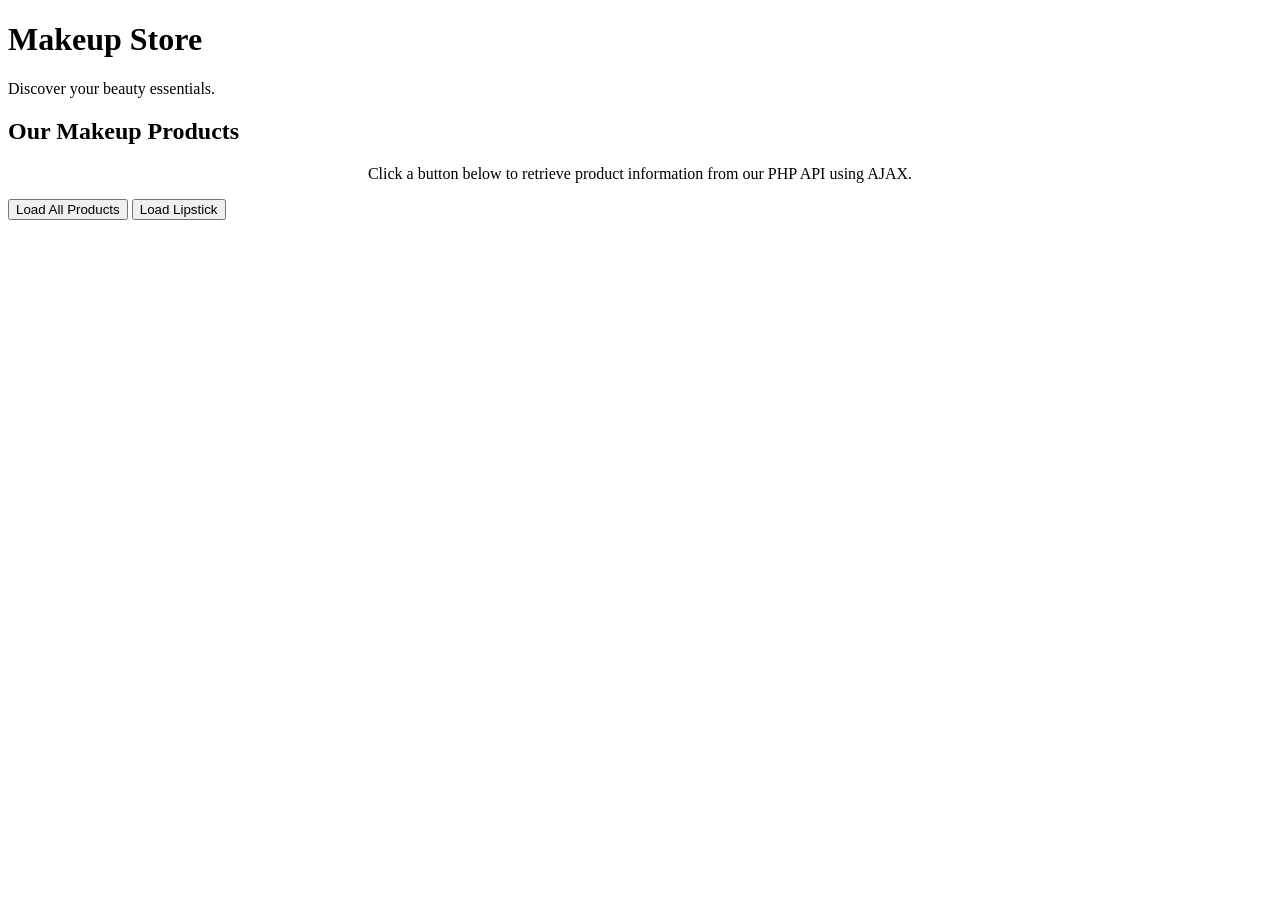
==== ajax-demo.html @ af67060a "for ajax demo" ====
<!DOCTYPE html>
<html lang="en">

<head>
    <meta charset="UTF-8">
    <meta name="viewport" content="width=device-width, initial-scale=1.0">

    <title>Makeup Store - AJAX Tutorial</title>

    <!-- CSS Stylesheet -->
    <link rel="stylesheet" href="style.css">

</head>

<body>

    <!-- Page Header -->
    <header>
        <h1>Makeup Store</h1>
        <p>Discover your beauty essentials.</p>
    </header>


    <!-- Main Content -->
    <main>

        <h2>Our Makeup Products</h2>

        <p style="text-align:center;">
            Click a button below to retrieve product information
            from our PHP API using AJAX.
        </p>


        <!-- AJAX Buttons -->
        <div class="button-container">

            <button id="loadAllProducts">
                Load All Products
            </button>

            <button id="loadLipstick">
                Load Lipstick
            </button>

        </div>


        <!-- Product Display Container -->
        <div id="productList" class="product-container">

            <!-- Products will be displayed here using JavaScript -->

        </div>

    </main>


    <!-- JavaScript -->
    <script src="script.js"></script>

</body>

</html>
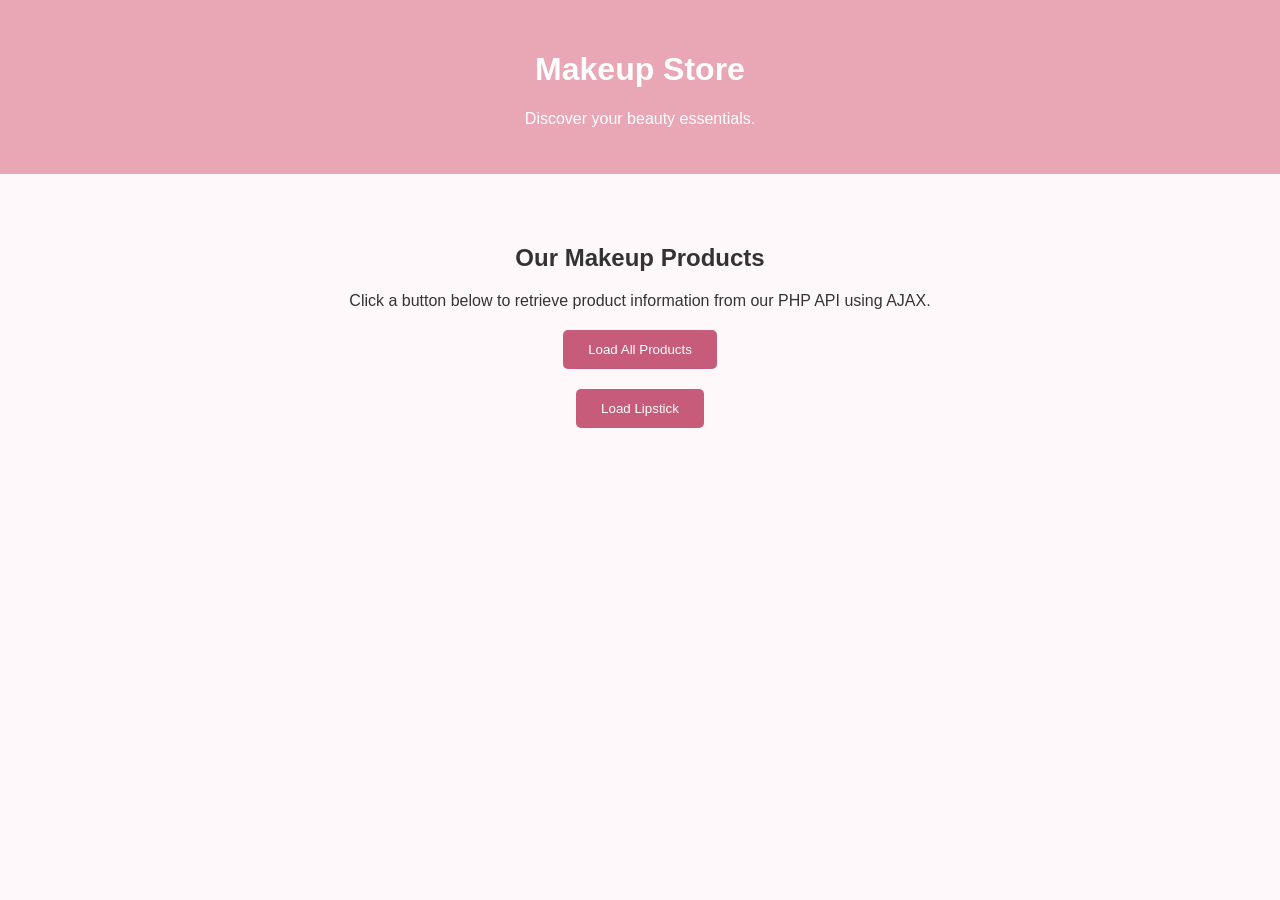
==== commit 0ddb21ea: "Update script source path in ajax-demo.html" ====
--- a/ajax-demo.html
+++ b/ajax-demo.html
@@ -9,7 +9,7 @@
     <title>Makeup Store - AJAX Tutorial</title>
 
     <!-- CSS Stylesheet -->
-    <link rel="stylesheet" href="style.css">
+    <link rel="stylesheet" href="./styles/style-ajax.css">
 
 </head>
 
@@ -58,7 +58,8 @@
 
 
     <!-- JavaScript -->
-    <script src="script.js"></script>
+    <script src="./js/script.js"></script>
+    
 
 </body>
 
--- a/styles/style-ajax.css
+++ b/styles/style-ajax.css
@@ -0,0 +1,75 @@
+
+body {
+    font-family: Arial, sans-serif;
+    margin: 0;
+    background-color: #fff8fa;
+    color: #333;
+}
+
+header {
+    background-color: #e9a6b5;
+    color: white;
+    text-align: center;
+    padding: 30px;
+}
+
+main {
+    max-width: 1100px;
+    margin: 30px auto;
+    padding: 20px;
+}
+
+h2 {
+    text-align: center;
+}
+
+button {
+    display: block;
+    margin: 20px auto;
+    padding: 12px 25px;
+    background-color: #c75b7a;
+    color: white;
+    border: none;
+    border-radius: 5px;
+    cursor: pointer;
+}
+
+button:hover {
+    background-color: #a94362;
+}
+
+.product-container {
+    display: grid;
+    grid-template-columns: repeat(auto-fit, minmax(200px, 1fr));
+    gap: 20px;
+}
+
+.product-card {
+    background-color: white;
+    border-radius: 10px;
+    padding: 15px;
+    text-align: center;
+    box-shadow: 0 2px 8px rgba(0,0,0,0.1);
+}
+
+.product-card img {
+    width: 100%;
+    height: 200px;
+    object-fit: cover;
+    border-radius: 8px;
+}
+
+.product-card h3 {
+    color: #a94362;
+}
+
+.product-card p {
+    font-size: 14px;
+    color: #666;
+}
+
+.product-card .price {
+    font-size: 18px;
+    font-weight: bold;
+    color: #c75b7a;
+}
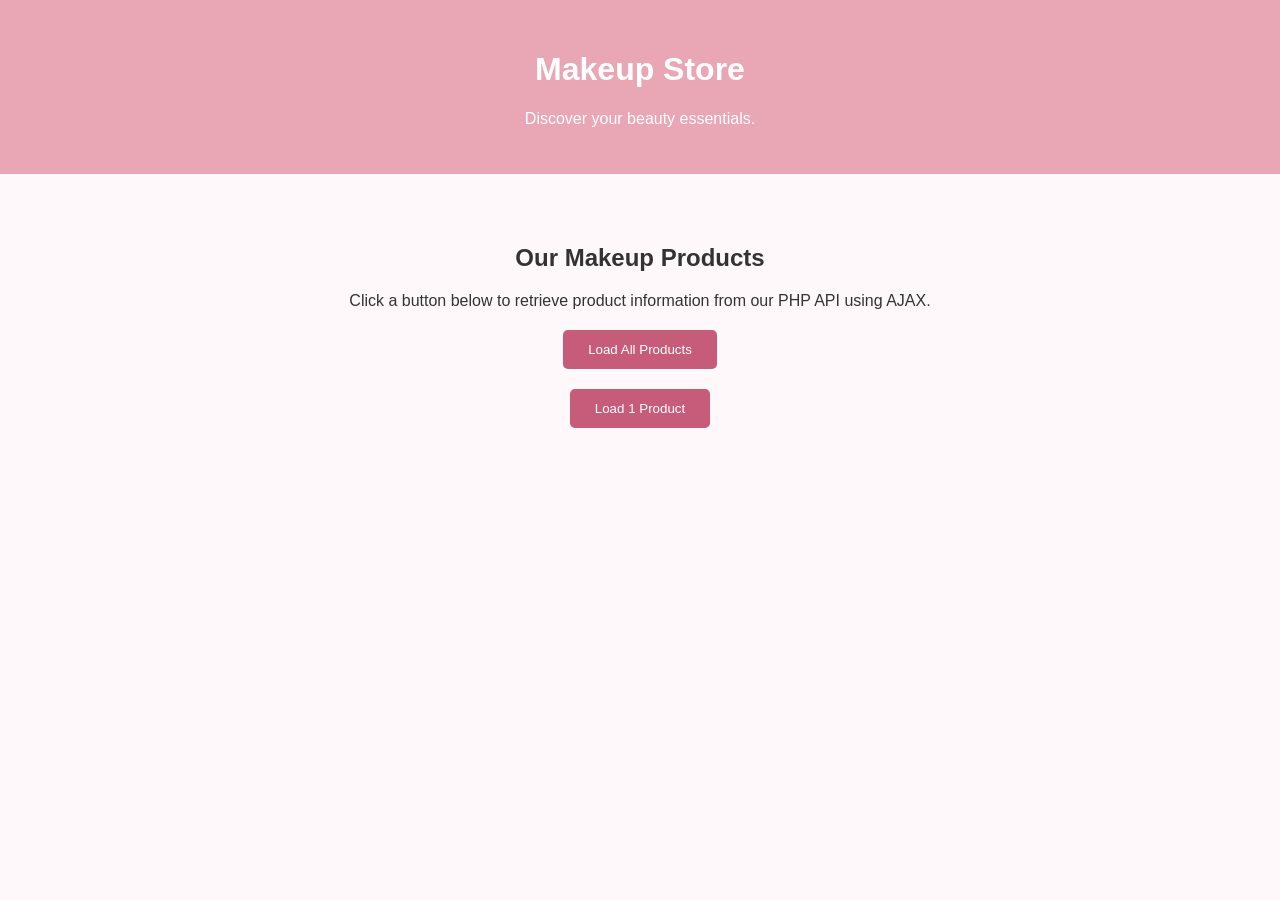
==== commit b6066097: "Rename button to load a single product" ====
--- a/ajax-demo.html
+++ b/ajax-demo.html
@@ -40,9 +40,10 @@
                 Load All Products
             </button>
 
-            <button id="loadLipstick">
-                Load Lipstick
+            <button id="loadProduct">
+                Load 1 Product
             </button>
+
 
         </div>
 
